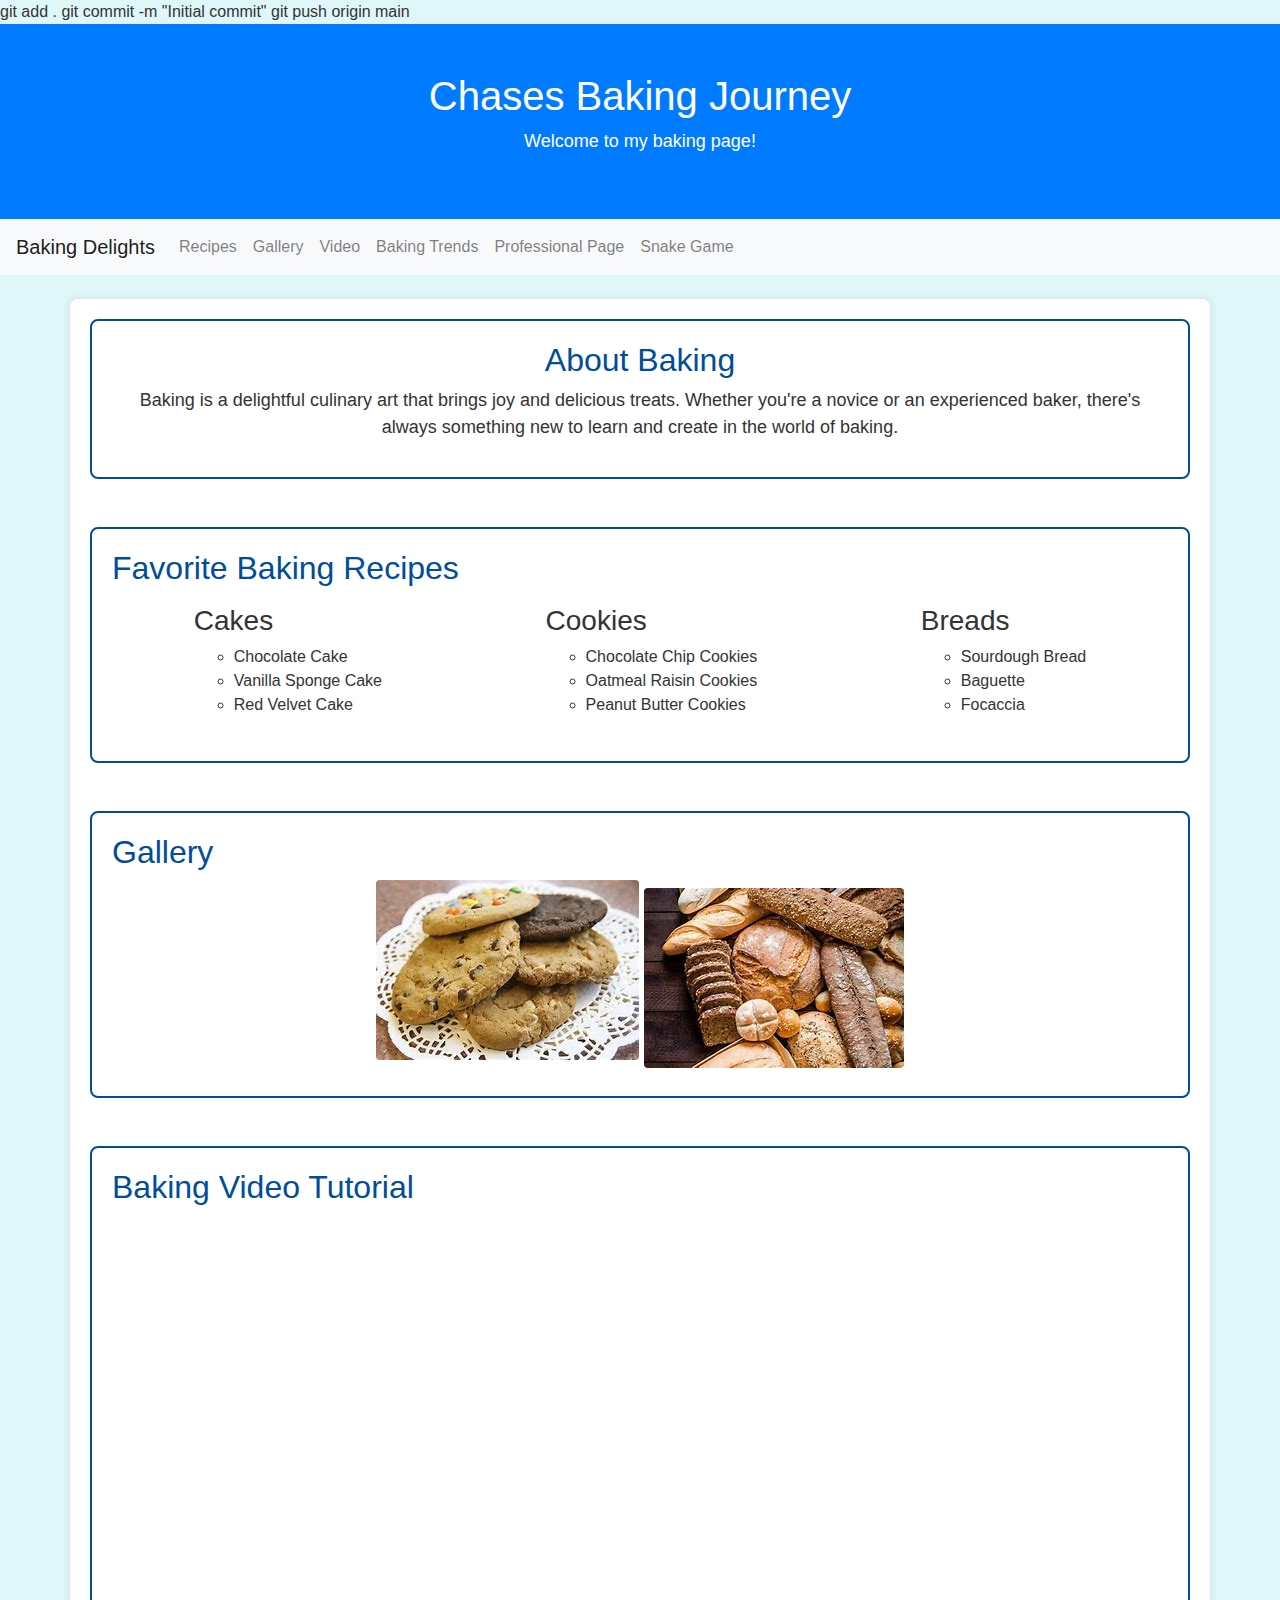
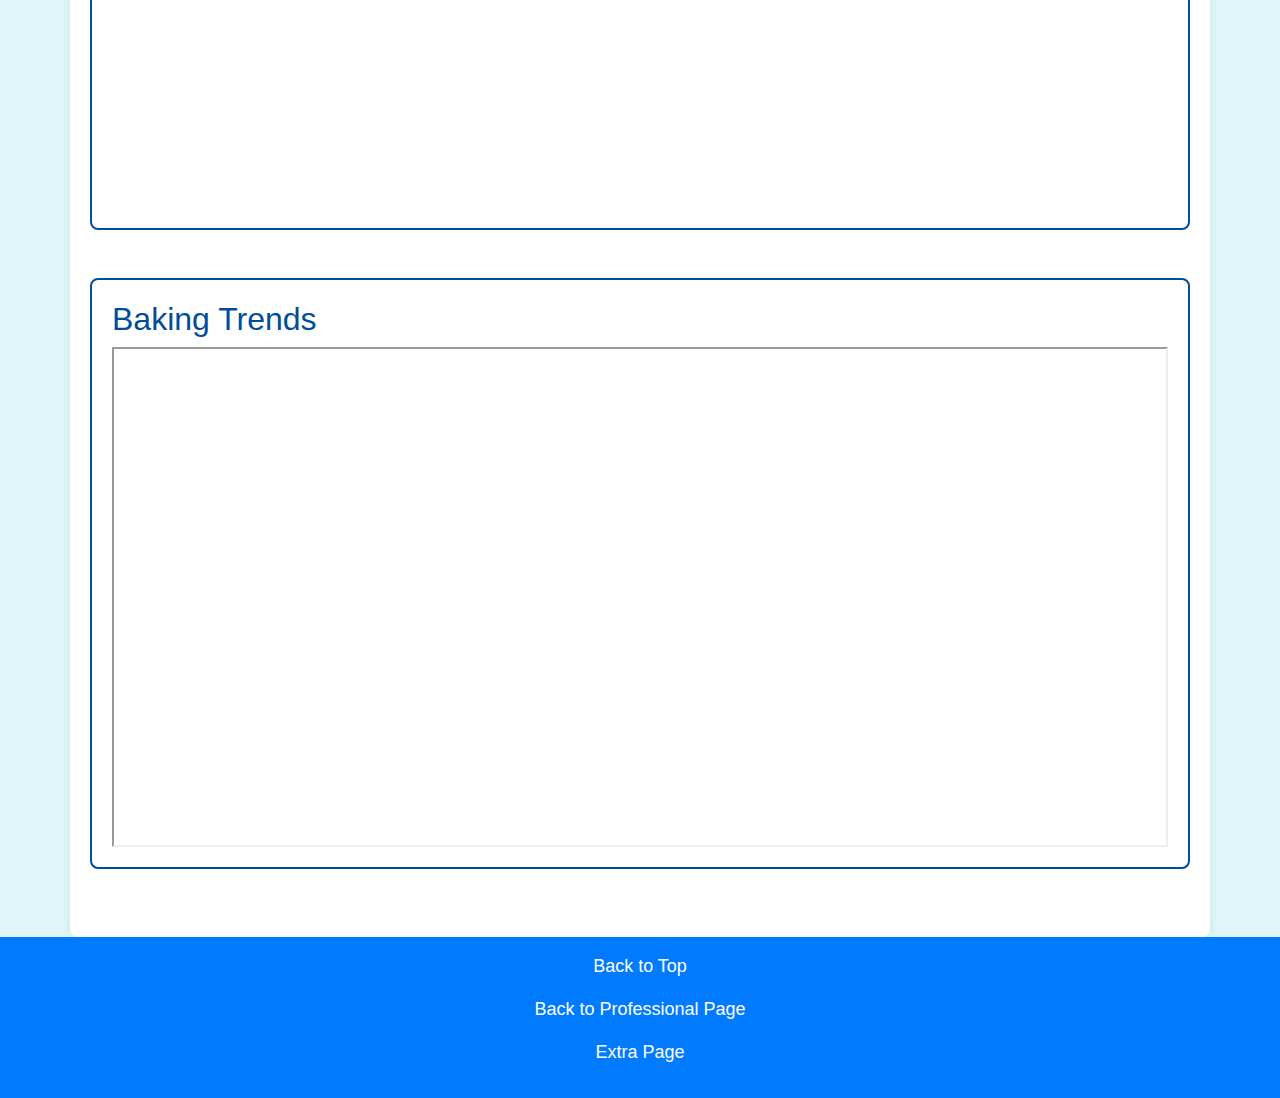
==== index.html @ 0c423f98 "Update and rename scratchPage.html to index.html" ====
git add .
git commit -m "Initial commit"
git push origin main

<!DOCTYPE html>
<html lang="en">
<head>
    <meta charset="UTF-8">
    <meta name="viewport" content="width=device-width, initial-scale=1.0">
    <title>Baking Delights</title>
    <link rel="stylesheet" href="https://maxcdn.bootstrapcdn.com/bootstrap/4.0.0/css/bootstrap.min.css">
    <link rel="stylesheet" href="styles.css">
    <style>
        body {
            background-color: #e0f7fa; /* Light blue background */
        }
        h2 {
            color: #004d99; /* Dark blue color for headings */
        }
        .section {
            border: 2px solid #004d99; /* Dark blue border */
            border-radius: 8px;
            padding: 20px;
            margin-bottom: 20px;
            background-color: #ffffff; /* White background for sections */
        }
    </style>
</head>
<body>
    <header class="bg-primary text-white text-center py-5">
        <h1>Chases Baking Journey</h1>
        <p>Welcome to my baking page!</p>
    </header>
    
    <nav class="navbar navbar-expand-lg navbar-light bg-light">
        <a class="navbar-brand" href="#">Baking Delights</a>
        <button class="navbar-toggler" type="button" data-toggle="collapse" data-target="#navbarNav" aria-controls="navbarNav" aria-expanded="false" aria-label="Toggle navigation">
            <span class="navbar-toggler-icon"></span>
        </button>
        <div class="collapse navbar-collapse" id="navbarNav">
            <ul class="navbar-nav">
                <li class="nav-item">
                    <a class="nav-link" href="#recipes">Recipes</a>
                </li>
                <li class="nav-item">
                    <a class="nav-link" href="#gallery">Gallery</a>
                </li>
                <li class="nav-item">
                    <a class="nav-link" href="#video">Video</a>
                </li>
                <li class="nav-item">
                    <a class="nav-link" href="#graph">Baking Trends</a>
                </li>
                <li class="nav-item">
                    <a class="nav-link" href="professional-page.html">Professional Page</a>
                </li>
                <li class="nav-item">
                    <a class="nav-link" href="snake-game.html">Snake Game</a>
                </li>
            </ul>
        </div>
    </nav>
    
    <div class="container mt-4">
        <section id="intro" class="section mb-5">
            <div class="text-center">
                <h2>About Baking</h2>
                <p>Baking is a delightful culinary art that brings joy and delicious treats. Whether you're a novice or an experienced baker, there's always something new to learn and create in the world of baking.</p>
            </div>
        </section>
        
        <section id="recipes" class="section mb-5">
            <h2>Favorite Baking Recipes</h2>
            <div class="d-flex justify-content-around">
                <div class="p-2">
                    <h3>Cakes</h3>
                    <ul>
                        <li>Chocolate Cake</li>
                        <li>Vanilla Sponge Cake</li>
                        <li>Red Velvet Cake</li>
                    </ul>
                </div>
                <div class="p-2">
                    <h3>Cookies</h3>
                    <ul>
                        <li>Chocolate Chip Cookies</li>
                        <li>Oatmeal Raisin Cookies</li>
                        <li>Peanut Butter Cookies</li>
                    </ul>
                </div>
                <div class="p-2">
                    <h3>Breads</h3>
                    <ul>
                        <li>Sourdough Bread</li>
                        <li>Baguette</li>
                        <li>Focaccia</li>
                    </ul>
                </div>
            </div>
        </section>
        
        <section id="gallery" class="section mb-5">
            <h2>Gallery</h2>
            <div class="text-center">
                <img src="baking_image.jpg" class="img-fluid rounded mb-3" alt="Delicious baked goods">
                <img src="new_baking_image.jpg" class="img-fluid rounded" alt="Another delicious baked good">
            </div>
        </section>
        
        <section id="video" class="section mb-5">
            <h2>Baking Video Tutorial</h2>
            <div class="embed-responsive embed-responsive-16by9">
                <iframe class="embed-responsive-item" src="https://www.youtube.com/watch?v=e8tymUqV2-4" allowfullscreen></iframe>
            </div>
        </section>
        
        <section id="graph" class="section mb-5">
            <h2>Baking Trends</h2>
            <iframe src="https://public.tableau.com/app/profile/alight.analytics/viz/PaidMediaDashboard/PaidMediaTemplateConversions" class="w-100" style="height:500px;"></iframe>
        </section>
    </div>
    
    <footer class="bg-primary text-white text-center py-3">
        <p><a href="#intro" class="text-white">Back to Top</a></p>
        <p><a href="professional-page.html" class="text-white">Back to Professional Page</a></p>
        <p><a href="extra-page.html" class="text-white">Extra Page</a></p> <!-- Include this link if you are a graduate student -->
    </footer>
    
    <script src="https://code.jquery.com/jquery-3.2.1.slim.min.js"></script>
    <script src="https://cdnjs.cloudflare.com/ajax/libs/popper.js/1.11.0/umd/popper.min.js"></script>
    <script src="https://maxcdn.bootstrapcdn.com/bootstrap/4.0.0/js/bootstrap.min.js"></script>
</body>
</html>
---- styles.css ----
body {
    background-color: #e0f7fa; /* Light blue background */
    font-family: 'Arial', sans-serif; /* Font family */
    color: #333; /* Font color */
}

header {
    background-color: #004d99; /* Dark blue */
    color: white;
    padding: 20px;
}

.navbar {
    margin-bottom: 20px;
}

h2 {
    color: #004d99; /* Dark blue color for headings */
}

.section {
    margin-bottom: 40px;
}

.container {
    background-color: #ffffff; /* White background for container */
    border-radius: 8px;
    padding: 20px;
    box-shadow: 0 0 10px rgba(0, 0, 0, 0.1); /* Box shadow for fancy look */
}

p {
    font-size: 18px; /* Font size for paragraphs */
}

ul {
    list-style-type: circle; /* Custom list style */
}

footer {
    background-color: #004d99; /* Dark blue */
    color: white;
    padding: 20px;
}
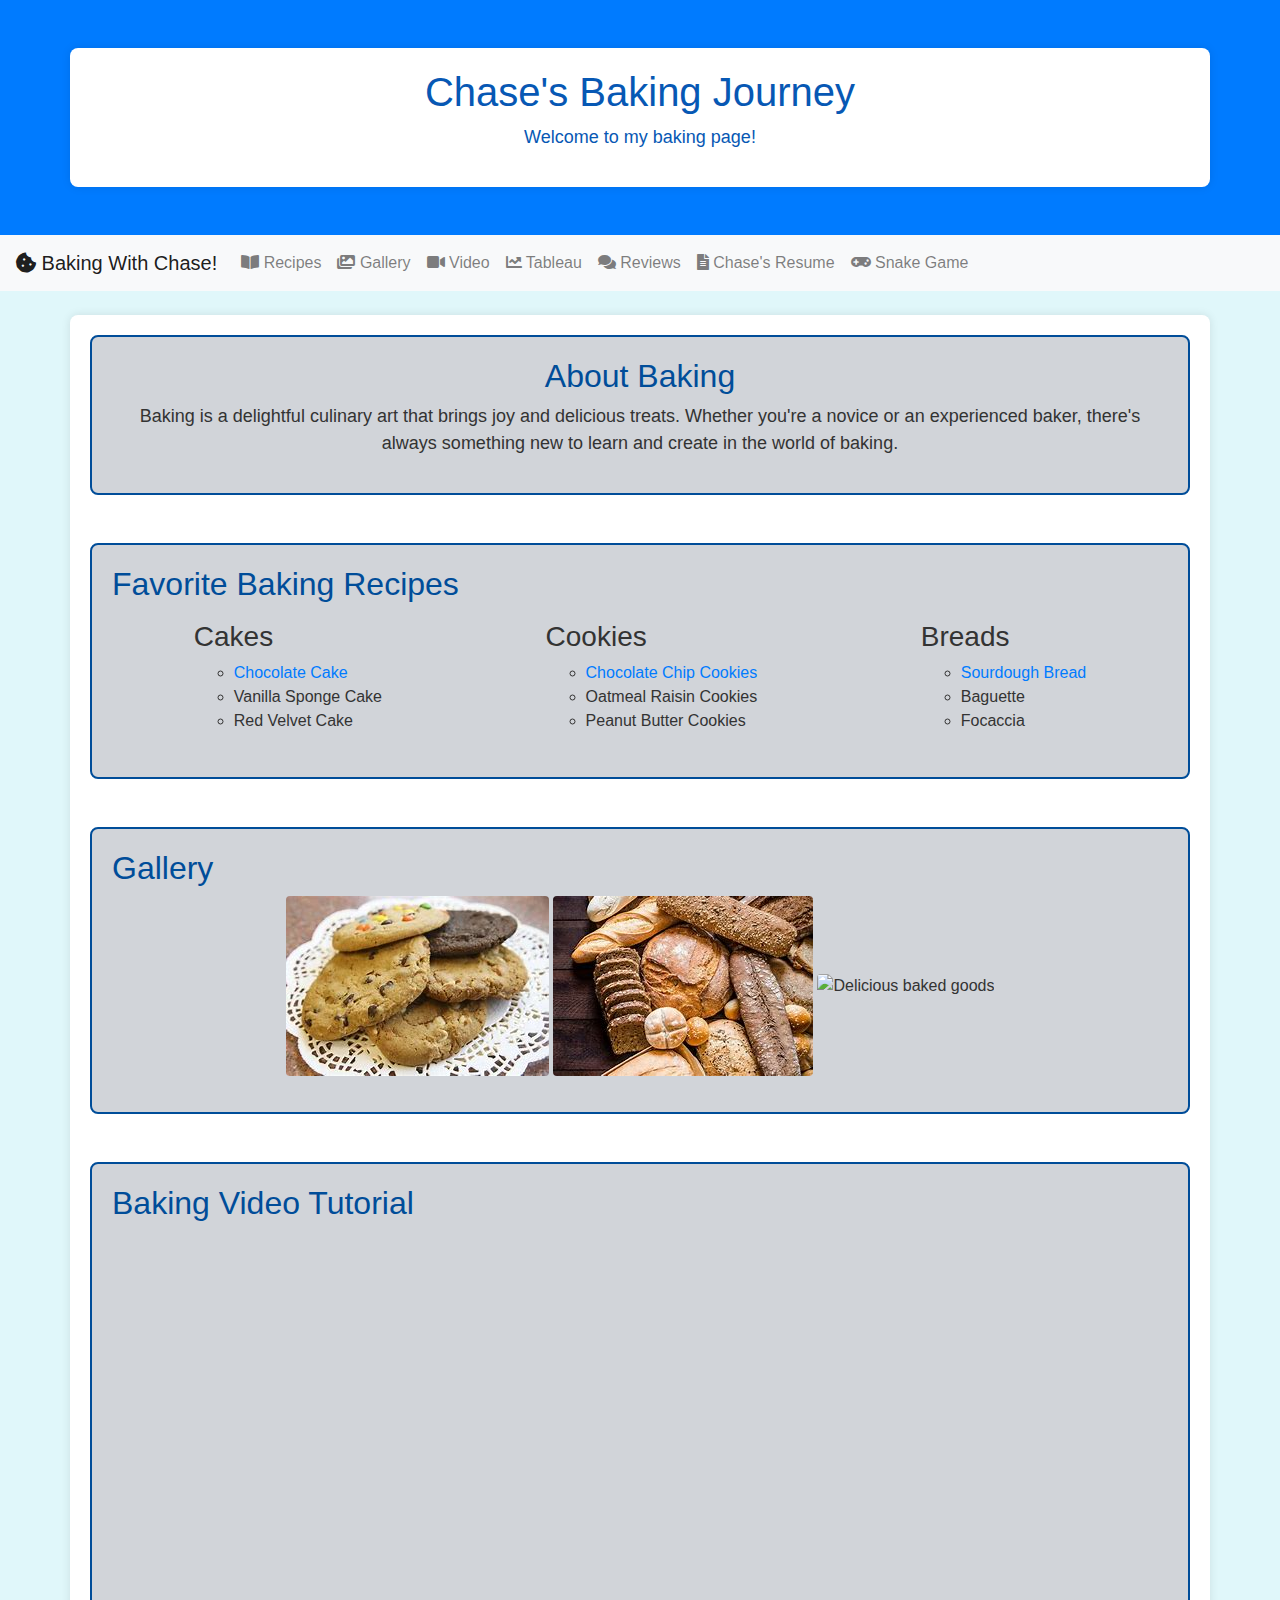
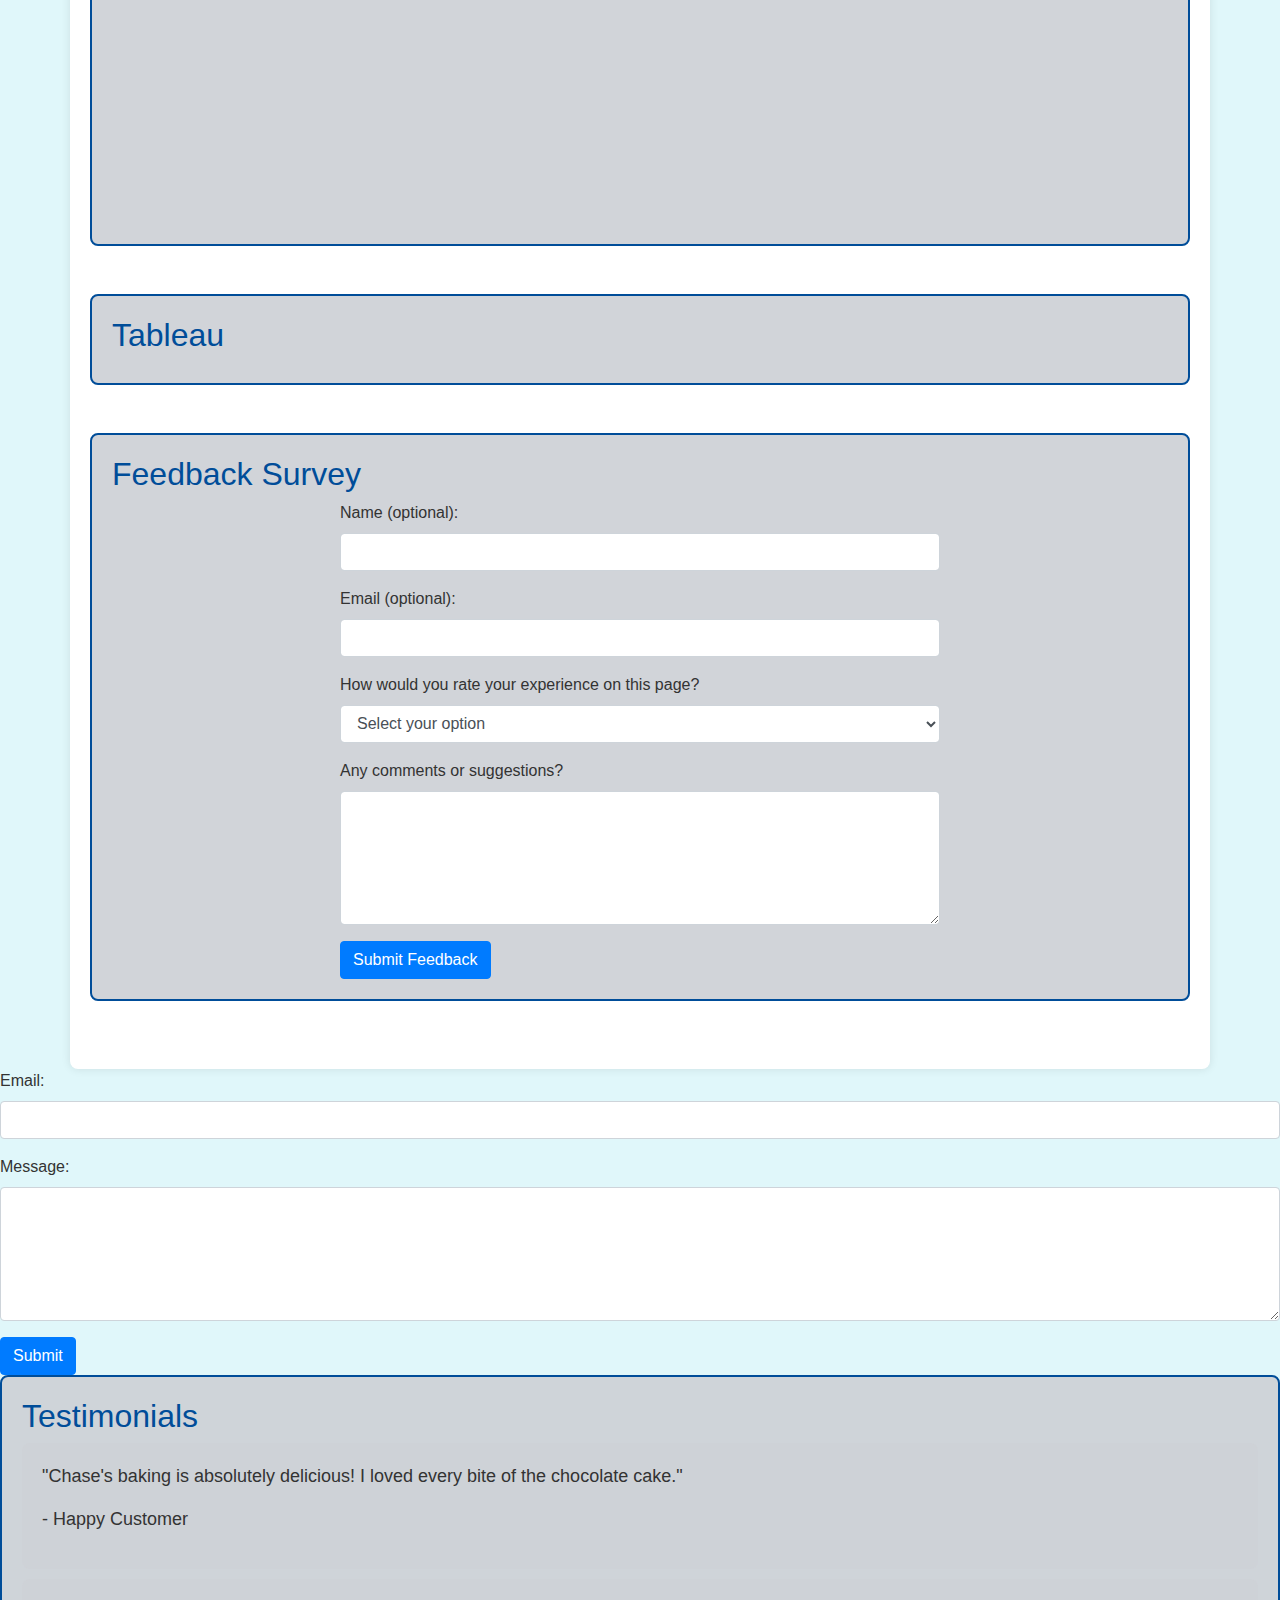
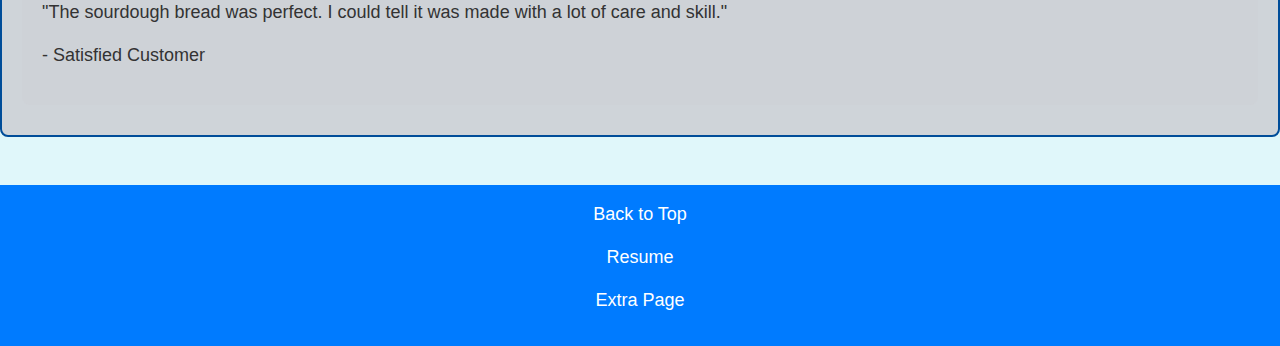
==== commit 051b548b: "Update index.html" ====
--- a/index.html
+++ b/index.html
@@ -1,13 +1,9 @@
-git add .
-git commit -m "Initial commit"
-git push origin main
-
 <!DOCTYPE html>
 <html lang="en">
 <head>
     <meta charset="UTF-8">
     <meta name="viewport" content="width=device-width, initial-scale=1.0">
-    <title>Baking Delights</title>
+    <title>Baking With Chase!</title>
     <link rel="stylesheet" href="https://maxcdn.bootstrapcdn.com/bootstrap/4.0.0/css/bootstrap.min.css">
     <link rel="stylesheet" href="styles.css">
     <style>
@@ -22,40 +18,59 @@
             border-radius: 8px;
             padding: 20px;
             margin-bottom: 20px;
-            background-color: #ffffff; /* White background for sections */
+            background-color: #ced1d6ef; /* White background for sections */
+        }
+        
+        form {
+            max-width: 600px;
+            margin: auto;
+        }
+        .testimonial {
+            background-color: #ced1d6ef;
+            padding: 20px;
+            border-radius: 8px;
+            margin-bottom: 10px;
         }
     </style>
+    <script type='module' src='https://mpt.meningitis.org/javascripts/api/tableau.embedding.3.latest.min.js'></script>
+    <link rel="stylesheet" href="https://cdnjs.cloudflare.com/ajax/libs/font-awesome/5.15.3/css/all.min.css">
 </head>
 <body>
     <header class="bg-primary text-white text-center py-5">
-        <h1>Chases Baking Journey</h1>
-        <p>Welcome to my baking page!</p>
+        <div class="container">
+            <h1 style="color: #0758b4;">Chase's Baking Journey</h1>
+            <p style="color: #0758b4;">Welcome to my baking page!</p>
+        </div>
     </header>
     
     <nav class="navbar navbar-expand-lg navbar-light bg-light">
-        <a class="navbar-brand" href="#">Baking Delights</a>
+        <a class="navbar-brand" href="#"><i class="fas fa-cookie-bite"></i> Baking With Chase!</a>
         <button class="navbar-toggler" type="button" data-toggle="collapse" data-target="#navbarNav" aria-controls="navbarNav" aria-expanded="false" aria-label="Toggle navigation">
             <span class="navbar-toggler-icon"></span>
         </button>
         <div class="collapse navbar-collapse" id="navbarNav">
             <ul class="navbar-nav">
                 <li class="nav-item">
-                    <a class="nav-link" href="#recipes">Recipes</a>
-                </li>
-                <li class="nav-item">
-                    <a class="nav-link" href="#gallery">Gallery</a>
-                </li>
-                <li class="nav-item">
-                    <a class="nav-link" href="#video">Video</a>
-                </li>
-                <li class="nav-item">
-                    <a class="nav-link" href="#graph">Baking Trends</a>
-                </li>
-                <li class="nav-item">
-                    <a class="nav-link" href="professional-page.html">Professional Page</a>
-                </li>
-                <li class="nav-item">
-                    <a class="nav-link" href="snake-game.html">Snake Game</a>
+                    <a class="nav-link" href="#recipes"><i class="fas fa-book-open"></i> Recipes</a>
+                </li>
+                <li class="nav-item">
+                    <a class="nav-link" href="#gallery"><i class="fas fa-images"></i> Gallery</a>
+                </li>
+                <li class="nav-item">
+                    <a class="nav-link" href="#video"><i class="fas fa-video"></i> Video</a>
+                </li>
+                <li class="nav-item">
+                    <a class="nav-link" href="#graph"><i class="fas fa-chart-line"></i> Tableau</a>
+                </li>
+                
+                <li class="nav-item">
+                    <a class="nav-link" href="#testimonials"><i class="fas fa-comments"></i> Reviews</a>
+                </li>
+                <li class="nav-item">
+                    <a class="nav-link" href="professional-page.html"><i class="fas fa-file-alt"></i> Chase's Resume</a>
+                </li>
+                <li class="nav-item">
+                    <a class="nav-link" href="snake-game.html"><i class="fas fa-gamepad"></i> Snake Game</a>
                 </li>
             </ul>
         </div>
@@ -65,6 +80,7 @@
         <section id="intro" class="section mb-5">
             <div class="text-center">
                 <h2>About Baking</h2>
+                
                 <p>Baking is a delightful culinary art that brings joy and delicious treats. Whether you're a novice or an experienced baker, there's always something new to learn and create in the world of baking.</p>
             </div>
         </section>
@@ -75,7 +91,7 @@
                 <div class="p-2">
                     <h3>Cakes</h3>
                     <ul>
-                        <li>Chocolate Cake</li>
+                        <li><a href="https://www.bbcgoodfood.com/recipes/easy-chocolate-cake">Chocolate Cake</a></li>
                         <li>Vanilla Sponge Cake</li>
                         <li>Red Velvet Cake</li>
                     </ul>
@@ -83,7 +99,7 @@
                 <div class="p-2">
                     <h3>Cookies</h3>
                     <ul>
-                        <li>Chocolate Chip Cookies</li>
+                        <li><a href="https://cooking.nytimes.com/recipes/1015819-chocolate-chip-cookies">Chocolate Chip Cookies</a></li>
                         <li>Oatmeal Raisin Cookies</li>
                         <li>Peanut Butter Cookies</li>
                     </ul>
@@ -91,7 +107,7 @@
                 <div class="p-2">
                     <h3>Breads</h3>
                     <ul>
-                        <li>Sourdough Bread</li>
+                        <li><a href="https://www.bbc.co.uk/food/recipes/how_to_make_sourdough_08213">Sourdough Bread</a></li>
                         <li>Baguette</li>
                         <li>Focaccia</li>
                     </ul>
@@ -102,32 +118,86 @@
         <section id="gallery" class="section mb-5">
             <h2>Gallery</h2>
             <div class="text-center">
-                <img src="baking_image.jpg" class="img-fluid rounded mb-3" alt="Delicious baked goods">
-                <img src="new_baking_image.jpg" class="img-fluid rounded" alt="Another delicious baked good">
-            </div>
-        </section>
+                <img src="baking_image.jpg" class="gallery-img img-fluid rounded mb-3" alt="Delicious baked goods">
+                <img src="new_baking_image.jpg" class="gallery-img img-fluid rounded mb-3" alt="Another delicious baked good">
+                <img src="baked.jpg" class="gallery-img img-fluid rounded mb-3" alt="Delicious baked goods">
+            </div>
+        </section>
+        
         
         <section id="video" class="section mb-5">
             <h2>Baking Video Tutorial</h2>
             <div class="embed-responsive embed-responsive-16by9">
-                <iframe class="embed-responsive-item" src="https://www.youtube.com/watch?v=e8tymUqV2-4" allowfullscreen></iframe>
+                <iframe class="embed-responsive-item" src="https://www.youtube.com/embed/e8tymUqV2-4" allowfullscreen></iframe>
             </div>
         </section>
         
         <section id="graph" class="section mb-5">
-            <h2>Baking Trends</h2>
-            <iframe src="https://public.tableau.com/app/profile/alight.analytics/viz/PaidMediaDashboard/PaidMediaTemplateConversions" class="w-100" style="height:500px;"></iframe>
+            <h2>Tableau</h2>
+            <tableau-viz id='tableau-viz' src='https://mpt.meningitis.org/views/MeningitisandNeonatalSepsisTracker/CasesandDeaths' width='1150' height='950' toolbar='bottom' ></tableau-viz>
+        </section>
+        
+        <section id="feedback" class="section mb-5">
+            <h2>Feedback Survey</h2>
+            <form action="your_backend_script" method="post">
+                <div class="form-group">
+                    <label for="name">Name (optional):</label>
+                    <input type="text" class="form-control" id="name" name="name">
+                </div>
+                <div class="form-group">
+                    <label for="email">Email (optional):</label>
+                    <input type="email" class="form-control" id="email" name="email">
+                </div>
+                <div class="form-group">
+                    <label for="rating">How would you rate your experience on this page?</label>
+                    <select class="form-control" id="rating" name="rating" required>
+                        <option value="" disabled selected>Select your option</option>
+                        <option value="1">1 - Very Poor</option>
+                        <option value="2">2 - Poor</option>
+                        <option value="3">3 - Neutral</option>
+                        <option value="4">4 - Good</option>
+                        <option value="5">5 - Excellent</option>
+                    </select>
+                </div>
+                <div class="form-group">
+                    <label for="comments">Any comments or suggestions?</label>
+                    <textarea class="form-control" id="comments" name="comments" rows="5"></textarea>
+                </div>
+                <button type="submit" class="btn btn-primary">Submit Feedback</button>
+            </form>
+        </section>
+        
+                </div>
+                <div class="form-group">
+                    <label for="email">Email:</label>
+                    <input type="email" class="form-control" id="email" name="email" required>
+                </div>
+                <div class="form-group">
+                    <label for="message">Message:</label>
+                    <textarea class="form-control" id="message" name="message" rows="5" required></textarea>
+                </div>
+                <button type="submit" class="btn btn-primary">Submit</button>
+            </form>
+        </section>
+        
+        <section id="testimonials" class="section mb-5">
+            <h2>Testimonials</h2>
+            <div class="testimonial">
+                <p>"Chase's baking is absolutely delicious! I loved every bite of the chocolate cake."</p>
+                <p>- Happy Customer</p>
+            </div>
+            <div class="testimonial">
+                <p>"The sourdough bread was perfect. I could tell it was made with a lot of care and skill."</p>
+                <p>- Satisfied Customer</p>
+            </div>
         </section>
     </div>
     
     <footer class="bg-primary text-white text-center py-3">
         <p><a href="#intro" class="text-white">Back to Top</a></p>
-        <p><a href="professional-page.html" class="text-white">Back to Professional Page</a></p>
+        <p><a href="professional-page.html" class="text-white">Resume</a></p>
         <p><a href="extra-page.html" class="text-white">Extra Page</a></p> <!-- Include this link if you are a graduate student -->
     </footer>
     
     <script src="https://code.jquery.com/jquery-3.2.1.slim.min.js"></script>
-    <script src="https://cdnjs.cloudflare.com/ajax/libs/popper.js/1.11.0/umd/popper.min.js"></script>
-    <script src="https://maxcdn.bootstrapcdn.com/bootstrap/4.0.0/js/bootstrap.min.js"></script>
-</body>
-</html>
+    <script src="https://cdnjs.cloudflare.com/ajax/libs/popper.js[_{{{CITATION{{{_1{](https://github.com/johanwis/le_monde_du_gaming/tree/749c93c4137dead8d1cee38136411e91b14d3850/index.php)[_{{{CITATION{{{_2{](https://github.com/j-heart/Mangas/tree/f74e0af35959c37eb78b8678775353fcc46a09ac/resources%2Fviews%2Findex.blade.php)[_{{{CITATION{{{_3{](https://github.com/Agilbay04/VLMS-JTI/tree/ac9dee3ecf421da62ff9cf5b76dee9de633b83de/bootstrap-4.6.0%2Fsite%2Fcontent%2Fdocs%2F4.6%2Fcomponents%2Fnavbar.md)[_{{{CITATION{{{_4{](https://github.com/YRZZ/laravel_exam1/tree/9ea034cadbb2eb94ac89f0e3f251dae25683b398/resources%2Fviews%2Flayouts%2Fbase.blade.php)[_{{{CITATION{{{_5{](https://github.com/bhaynie03/adonis/tree/56fb8f6899d4828d027e5eb285bcbf2139dd10ff/resources%2Fviews%2Fregistrations%2Fcreate.blade.php)[_{{{CITATION{{{_6{](https://github.com/4oh3/austins-portfolio/tree/16be428702a9b400e15fe1b2407a3fa115693af9/resources%2Fviews%2Fwelcome.blade.php)[_{{{CITATION{{{_7{](https://github.com/floodcode/crowdin-blog/tree/adcd54b051affdd52a6a5f9a5945ae0b323daba5/application%2Fviews%2Fcontact_view.php)[_{{{CITATION{{{_8{](https://github.com/theFulahPhpDev/fyp/tree/80e75ec3f03e725dd052fe2c3a2d2ee6a84196bc/contact.php)[_{{{CITATION{{{_9{](https://github.com/MatthewShields/twitter-message-drafter/tree/8f696571201b3bd78c38f4c3d635f6d5695950b6/index.php)[_{{{CITATION{{{_10{](https://github.com/AmirulAhsanSimon/ProtectPets/tree/1e3265e4a4552228f5f1a51f17baf9cf020b5d41/footer.php)
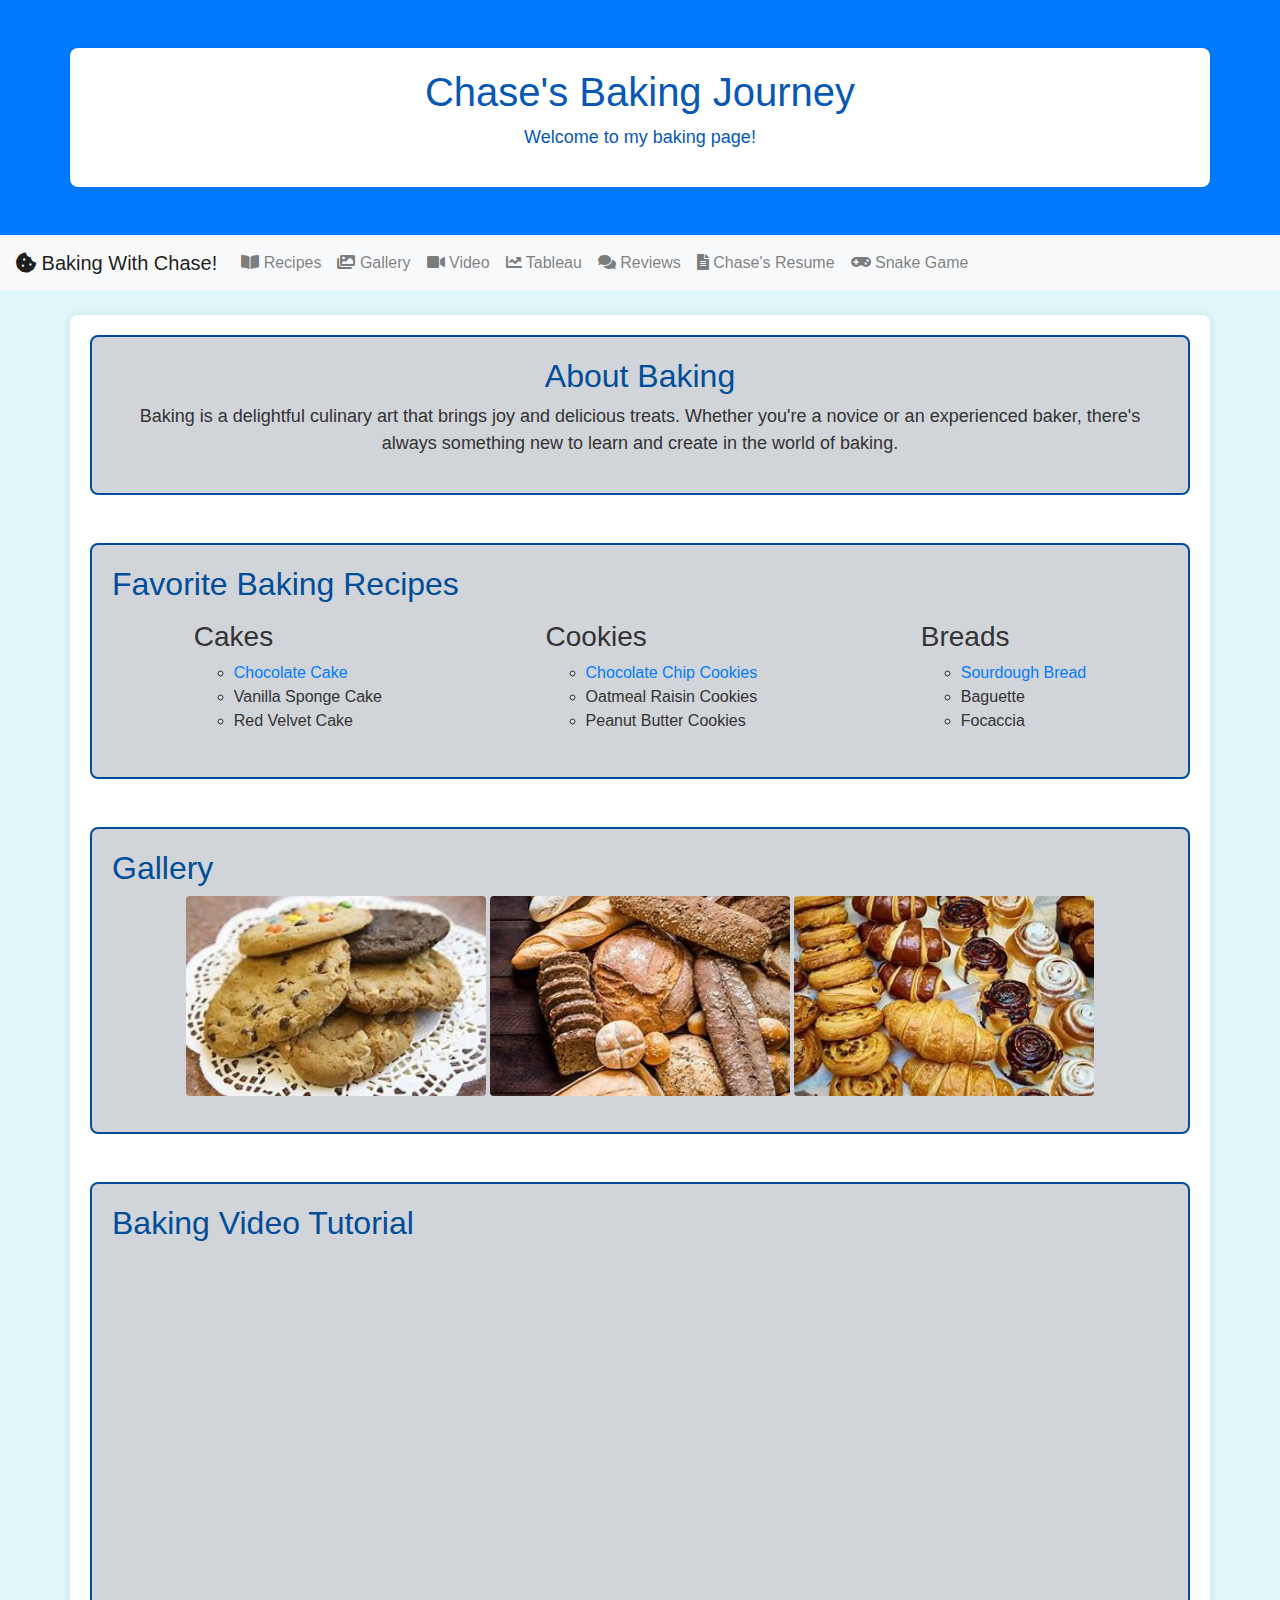
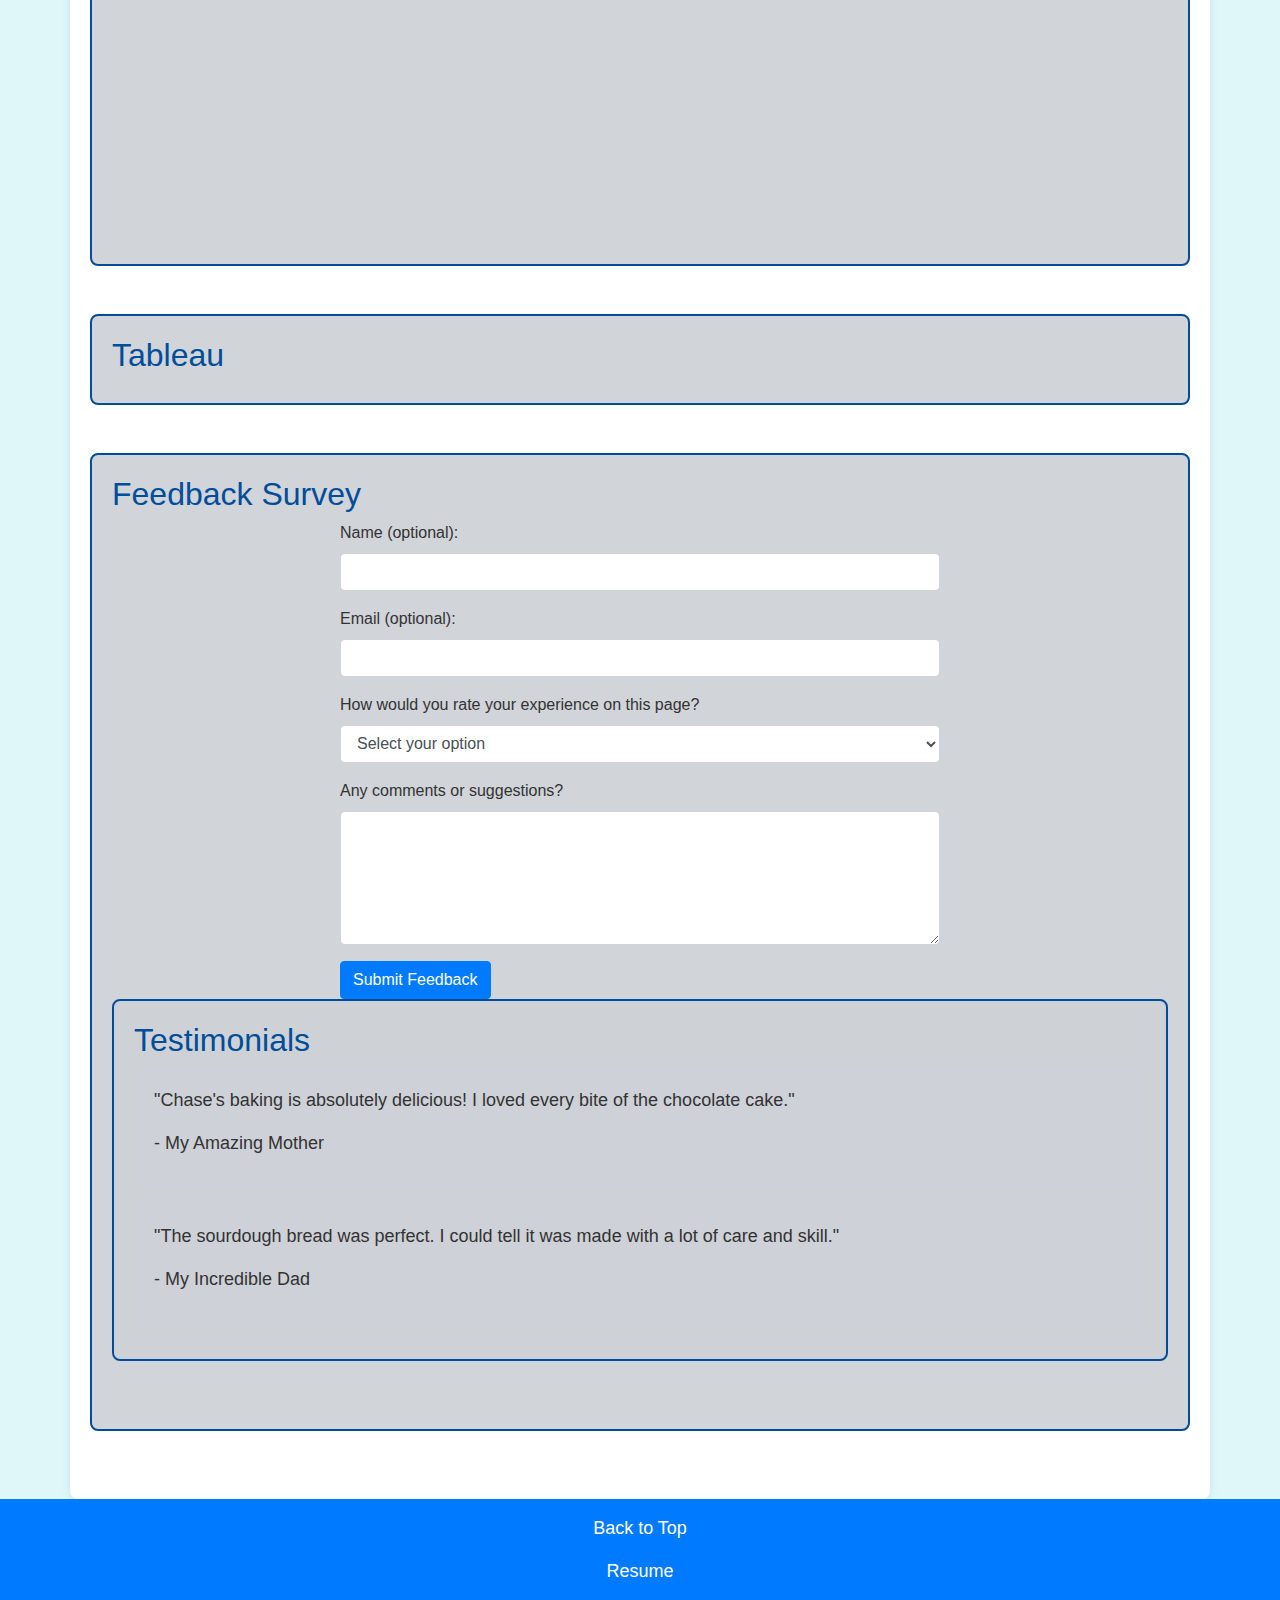
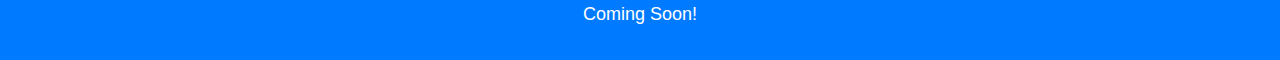
==== commit 1cd71756: "Update index.html" ====
--- a/index.html
+++ b/index.html
@@ -165,30 +165,17 @@
                 </div>
                 <button type="submit" class="btn btn-primary">Submit Feedback</button>
             </form>
-        </section>
-        
-                </div>
-                <div class="form-group">
-                    <label for="email">Email:</label>
-                    <input type="email" class="form-control" id="email" name="email" required>
-                </div>
-                <div class="form-group">
-                    <label for="message">Message:</label>
-                    <textarea class="form-control" id="message" name="message" rows="5" required></textarea>
-                </div>
-                <button type="submit" class="btn btn-primary">Submit</button>
-            </form>
-        </section>
+    
         
         <section id="testimonials" class="section mb-5">
             <h2>Testimonials</h2>
             <div class="testimonial">
                 <p>"Chase's baking is absolutely delicious! I loved every bite of the chocolate cake."</p>
-                <p>- Happy Customer</p>
+                <p>- My Amazing Mother</p>
             </div>
             <div class="testimonial">
                 <p>"The sourdough bread was perfect. I could tell it was made with a lot of care and skill."</p>
-                <p>- Satisfied Customer</p>
+                <p>- My Incredible Dad</p>
             </div>
         </section>
     </div>
@@ -196,7 +183,7 @@
     <footer class="bg-primary text-white text-center py-3">
         <p><a href="#intro" class="text-white">Back to Top</a></p>
         <p><a href="professional-page.html" class="text-white">Resume</a></p>
-        <p><a href="extra-page.html" class="text-white">Extra Page</a></p> <!-- Include this link if you are a graduate student -->
+        <p><a href="extra-page.html" class="text-white">Coming Soon!</a></p> <!-- Include this link if you are a graduate student -->
     </footer>
     
     <script src="https://code.jquery.com/jquery-3.2.1.slim.min.js"></script>
--- a/styles.css
+++ b/styles.css
@@ -1,3 +1,4 @@
+/* Basic Styles */
 body {
     background-color: #e0f7fa; /* Light blue background */
     font-family: 'Arial', sans-serif; /* Font family */
@@ -42,3 +43,98 @@
     color: white;
     padding: 20px;
 }
+
+/* Hover Effects */
+a:hover {
+    color: #0066cc; /* Change color on hover */
+    text-decoration: underline; /* Underline on hover */
+}
+
+button:hover {
+    background-color: #004d99; /* Dark blue background on hover */
+    color: white;
+}
+
+/* Responsive Design */
+@media (max-width: 768px) {
+    .section {
+        padding: 10px;
+        margin-bottom: 10px;
+    }
+
+    .container {
+        padding: 10px;
+    }
+}
+
+/* Animations */
+@keyframes fadeIn {
+    from { opacity: 0; }
+    to { opacity: 1; }
+}
+
+.fade-in {
+    animation: fadeIn 1s ease-in;
+}
+
+/* Buttons */
+button {
+    background-color: #004d99; /* Dark blue */
+    color: white;
+    padding: 10px 20px;
+    border: none;
+    border-radius: 5px;
+    cursor: pointer;
+}
+
+button:hover {
+    background-color: #003366; /* Darker blue on hover */
+}
+
+/* Grid Layout */
+.grid-container {
+    display: grid;
+    grid-template-columns: repeat(3, 1fr); /* 3 columns */
+    gap: 20px;
+}
+
+.grid-item {
+    background-color: #f9f9f9;
+    padding: 20px;
+    border-radius: 8px;
+    box-shadow: 0 0 10px rgba(0, 0, 0, 0.1);
+}
+
+/* Box Shadow */
+.box-shadow {
+    box-shadow: 0 4px 8px rgba(0, 0, 0, 0.1);
+}
+
+/* Hero Image */
+.hero-image {
+    width: 100%;
+    background-size: cover;
+    background-position: center;
+    height: 400px;
+    margin-bottom: 20px;
+}
+
+/* Contact Form */
+form {
+    max-width: 600px;
+    margin: auto;
+}
+
+/* Testimonials */
+.testimonial {
+    background-color: #f0f0f0;
+    padding: 20px;
+    border-radius: 8px;
+    margin-bottom: 10px;
+}
+/* Gallery Images */
+.gallery-img {
+    width: 300px; /* Adjust width as needed */
+    height: 200px; /* Adjust height as needed */
+    object-fit: cover; /* Ensure the image covers the entire area without stretching */
+}
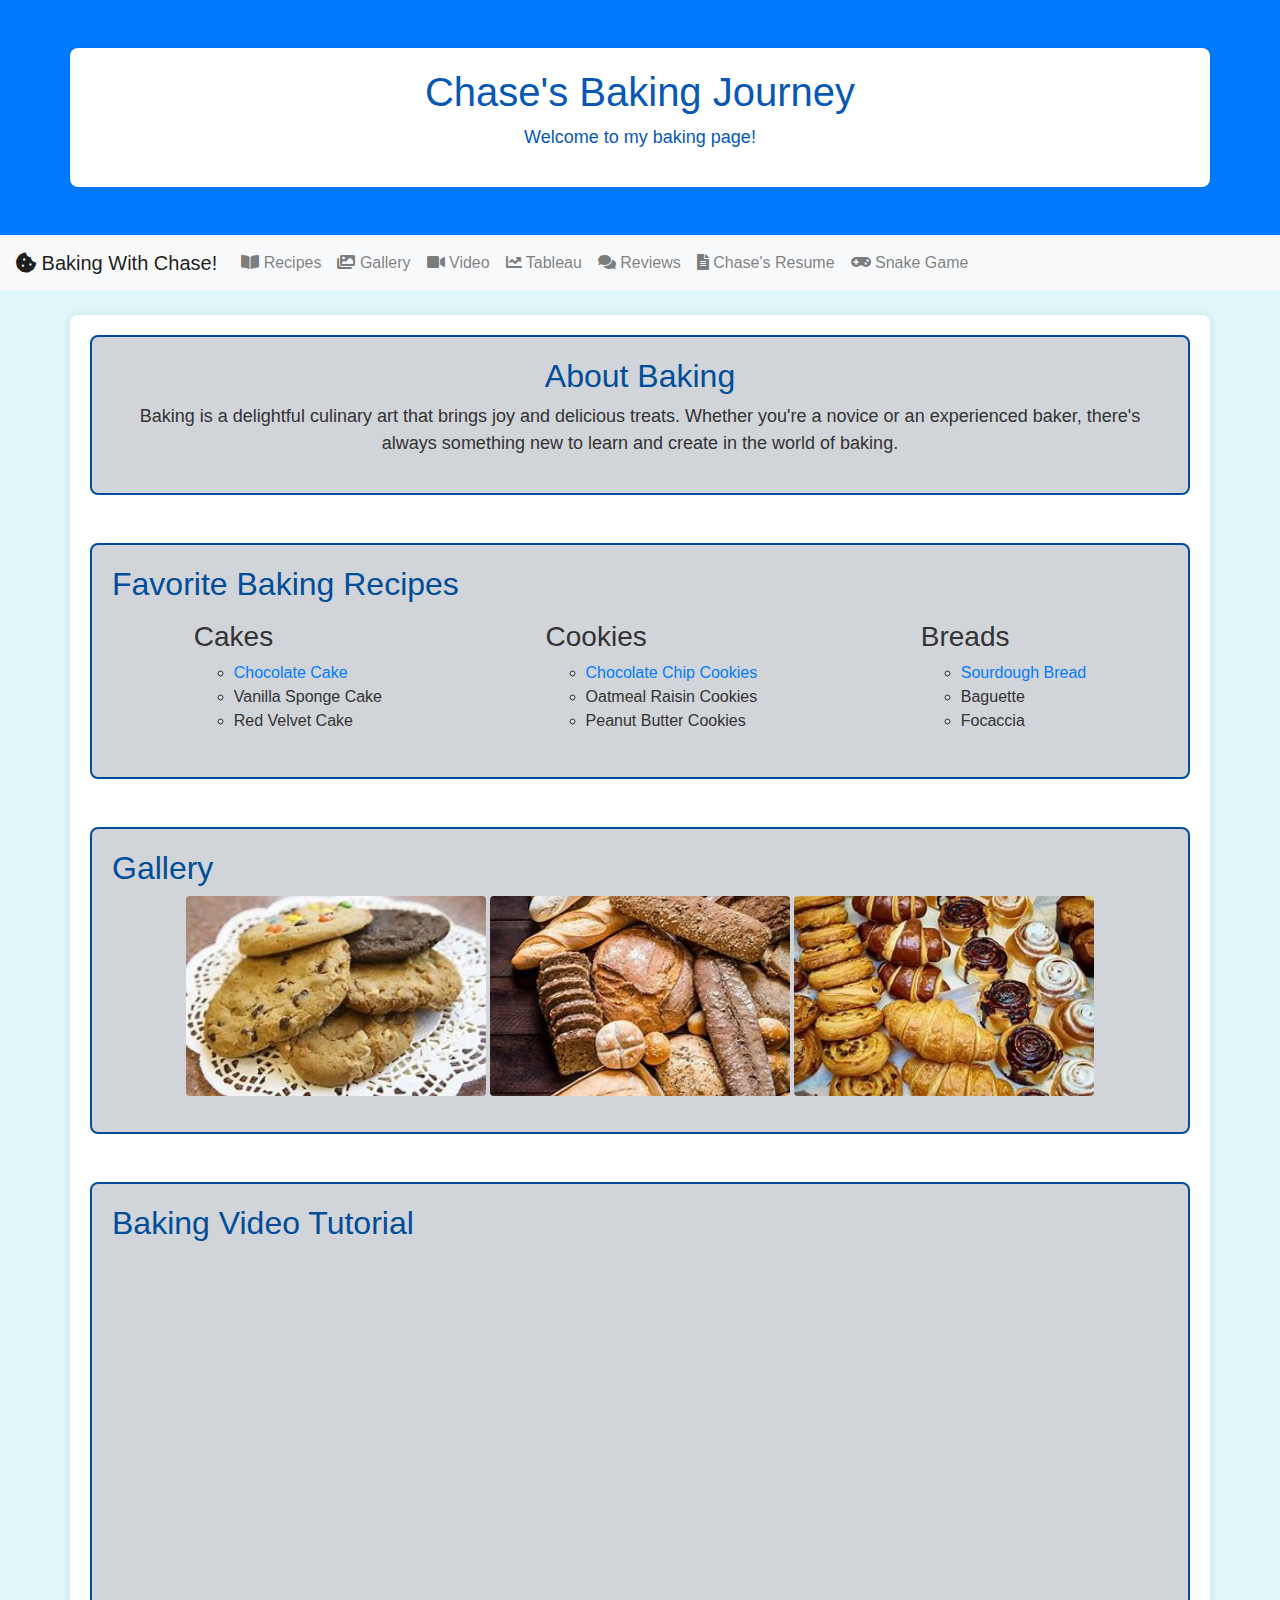
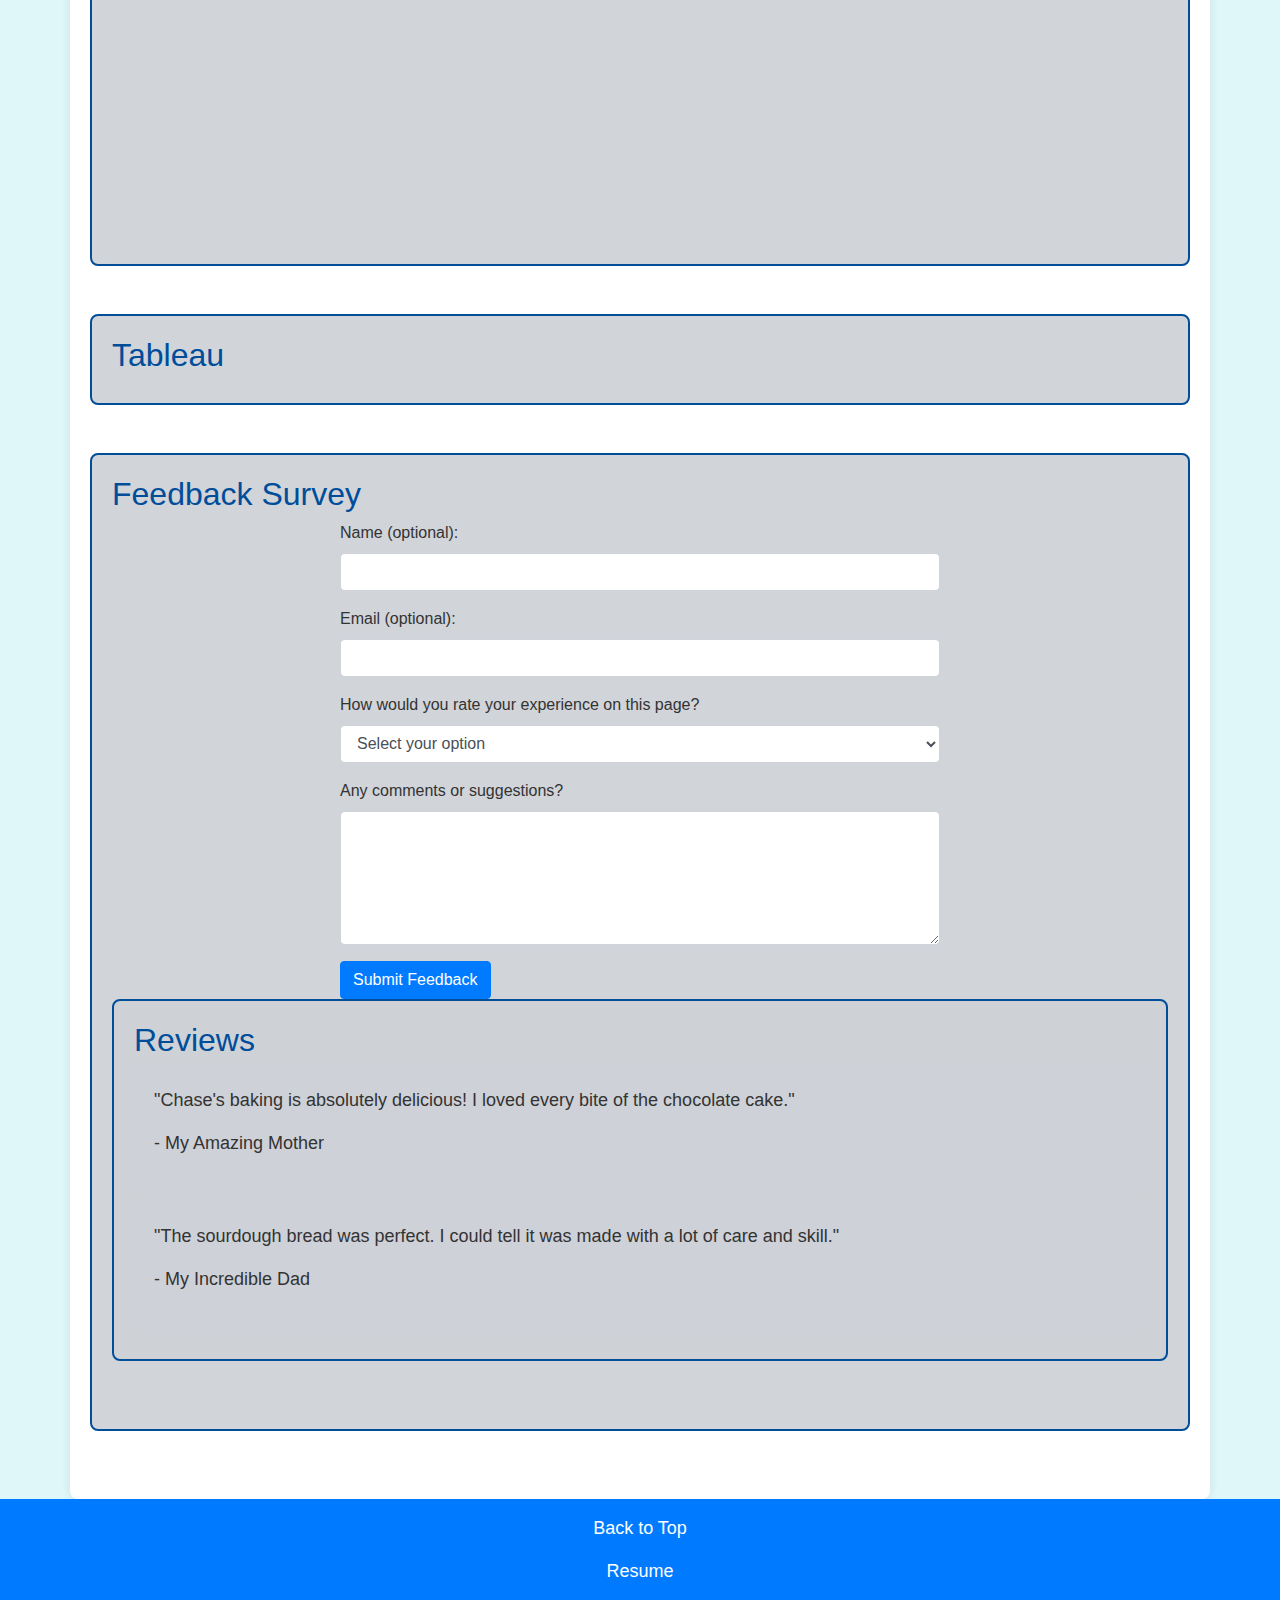
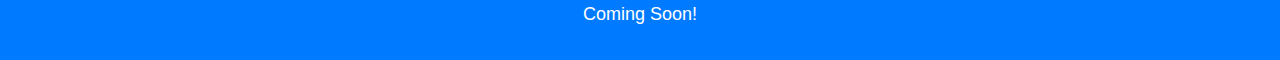
==== commit 6e979631: "Update index.html" ====
--- a/index.html
+++ b/index.html
@@ -168,7 +168,7 @@
     
         
         <section id="testimonials" class="section mb-5">
-            <h2>Testimonials</h2>
+            <h2>Reviews</h2>
             <div class="testimonial">
                 <p>"Chase's baking is absolutely delicious! I loved every bite of the chocolate cake."</p>
                 <p>- My Amazing Mother</p>
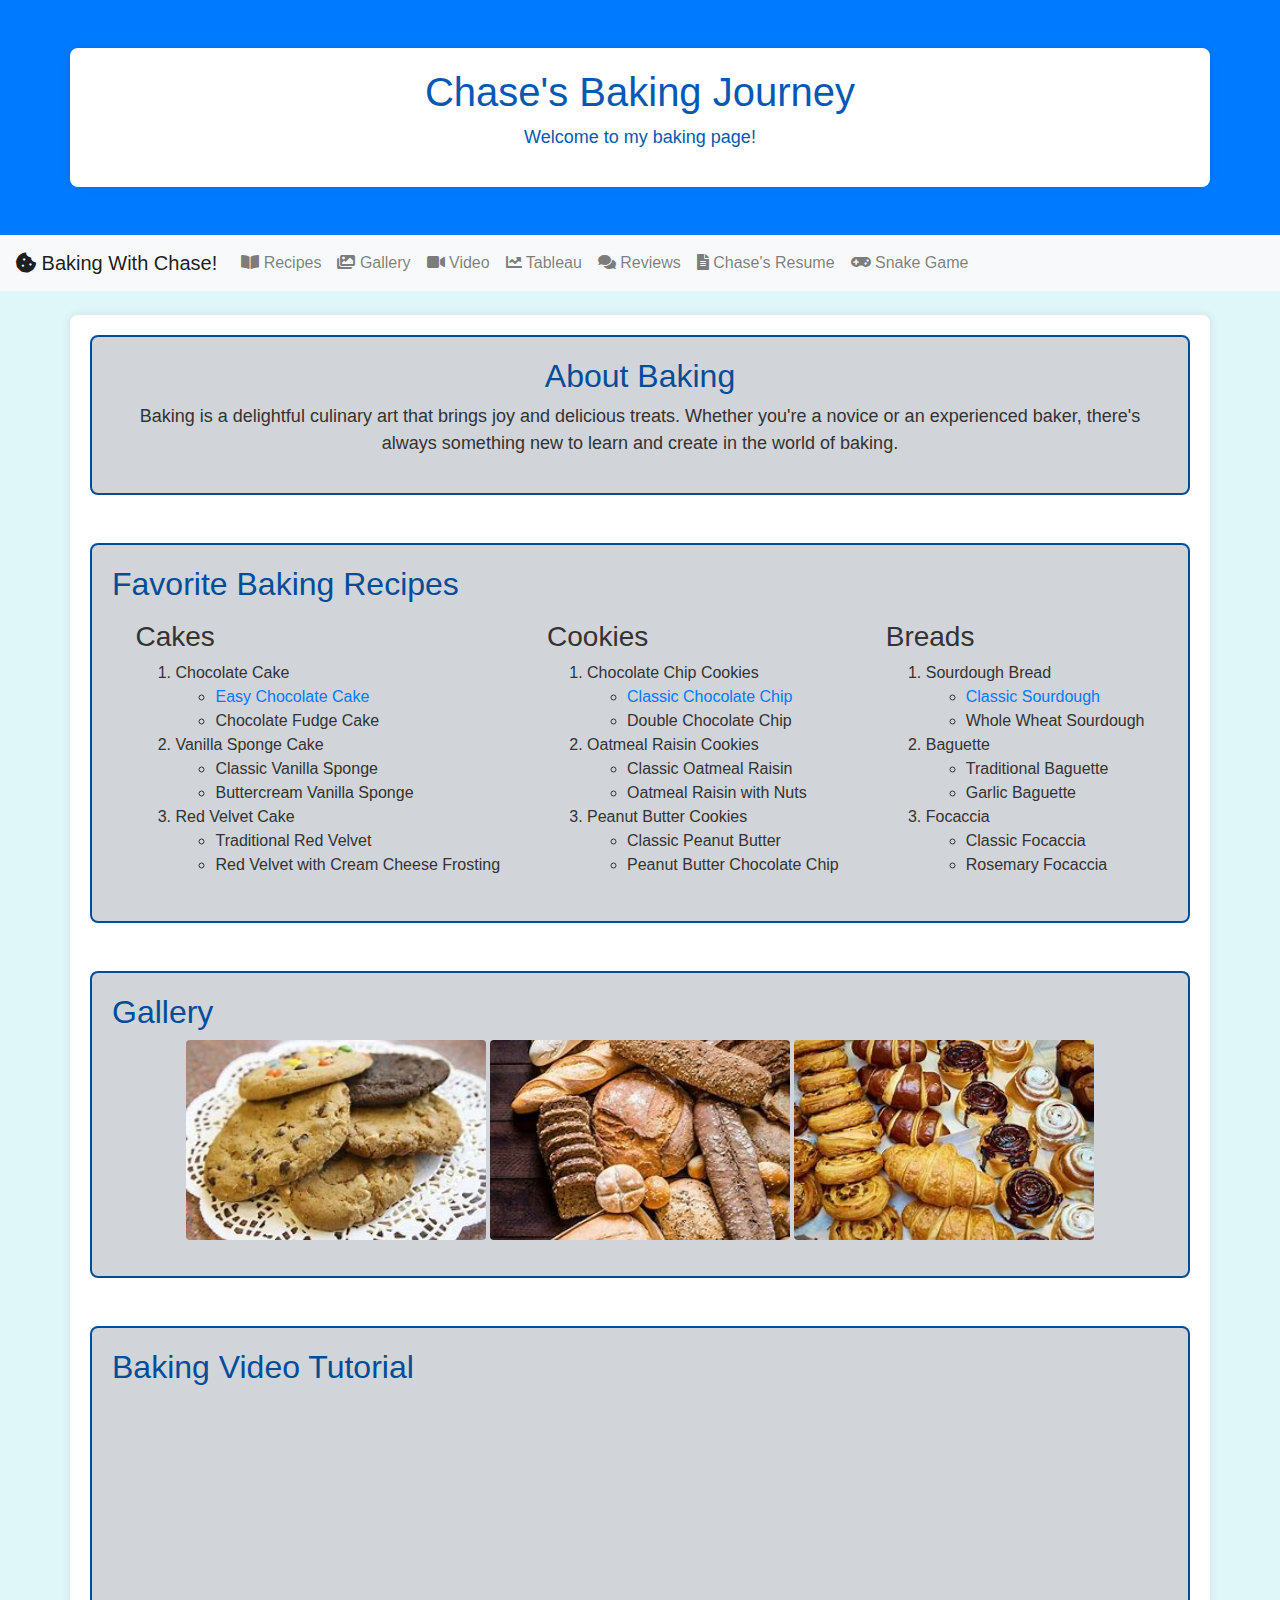
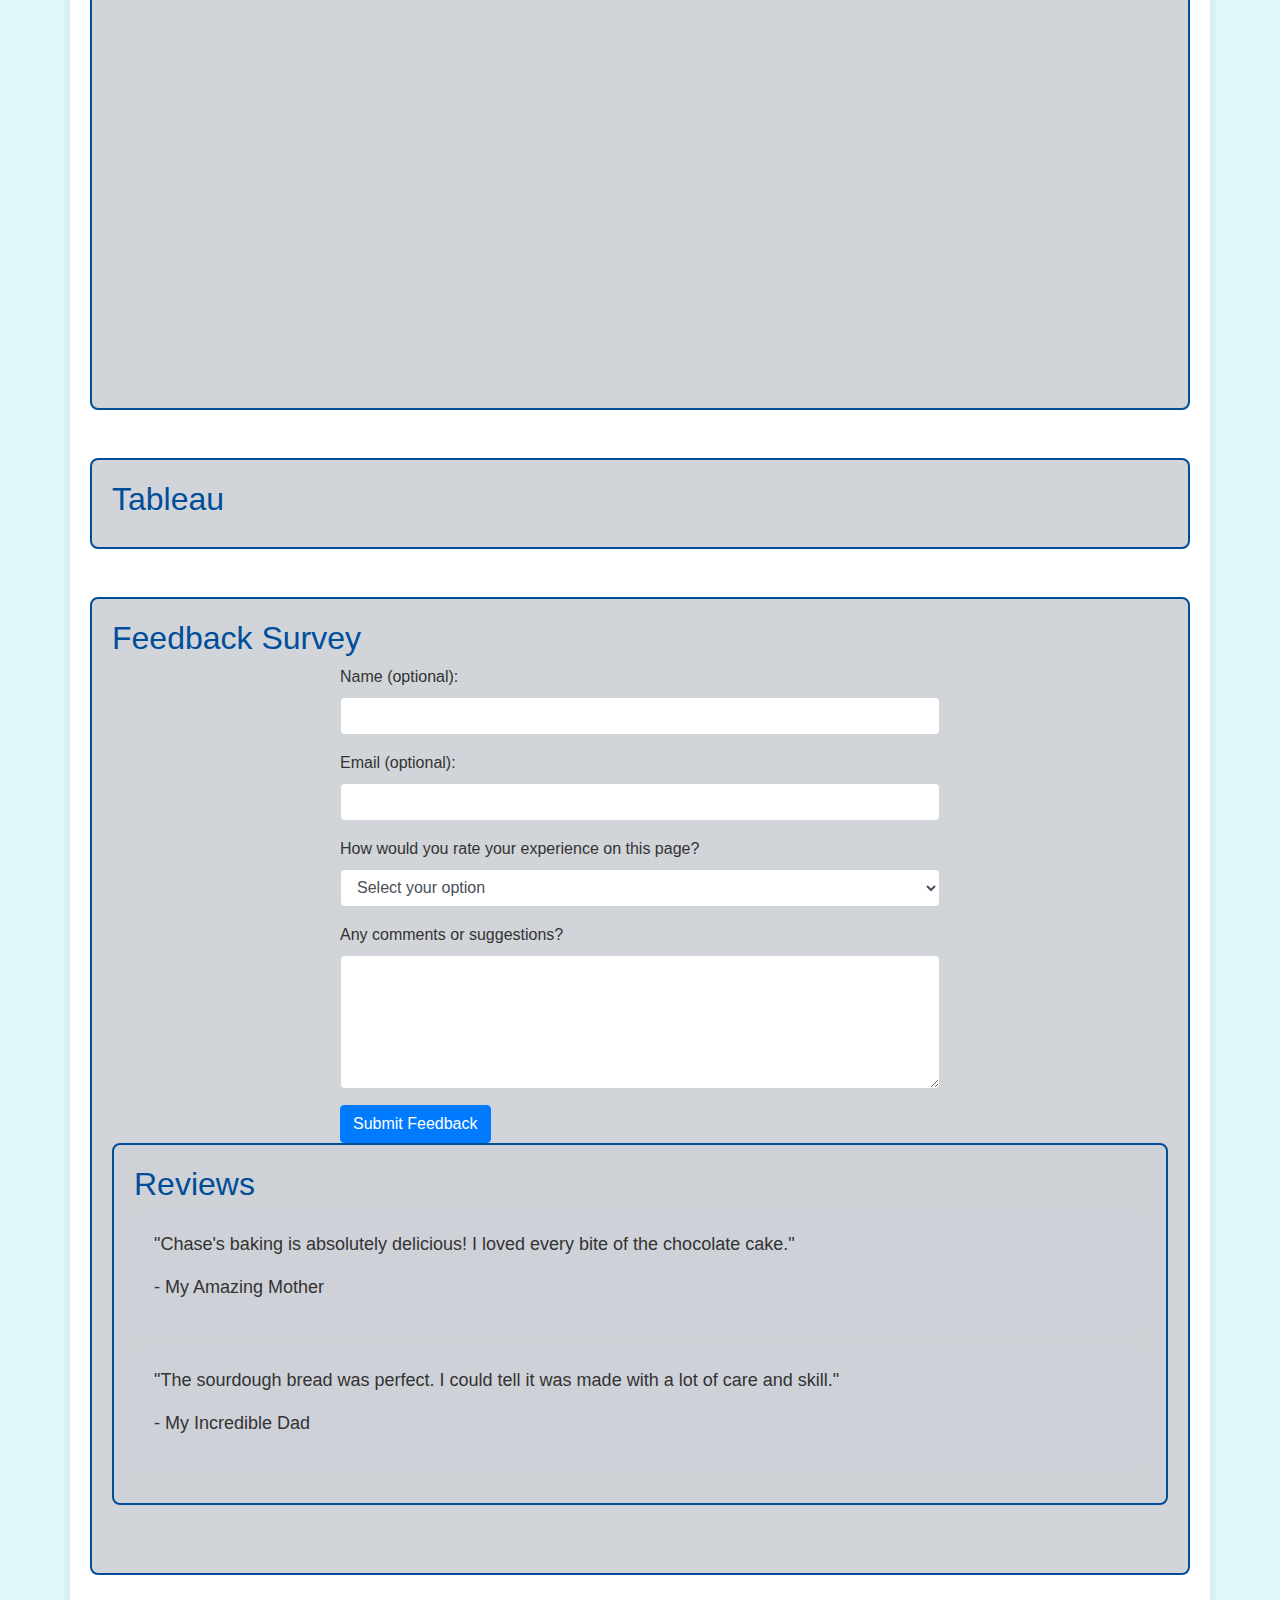
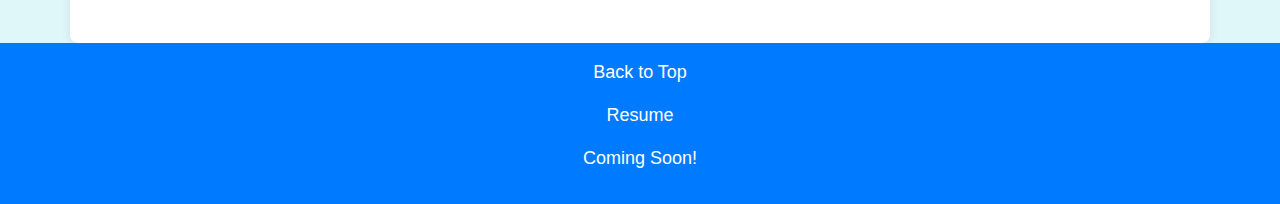
==== commit 19278698: "Update index.html" ====
--- a/index.html
+++ b/index.html
@@ -85,35 +85,81 @@
             </div>
         </section>
         
-        <section id="recipes" class="section mb-5">
-            <h2>Favorite Baking Recipes</h2>
-            <div class="d-flex justify-content-around">
-                <div class="p-2">
-                    <h3>Cakes</h3>
-                    <ul>
-                        <li><a href="https://www.bbcgoodfood.com/recipes/easy-chocolate-cake">Chocolate Cake</a></li>
-                        <li>Vanilla Sponge Cake</li>
-                        <li>Red Velvet Cake</li>
-                    </ul>
-                </div>
-                <div class="p-2">
-                    <h3>Cookies</h3>
-                    <ul>
-                        <li><a href="https://cooking.nytimes.com/recipes/1015819-chocolate-chip-cookies">Chocolate Chip Cookies</a></li>
-                        <li>Oatmeal Raisin Cookies</li>
-                        <li>Peanut Butter Cookies</li>
-                    </ul>
-                </div>
-                <div class="p-2">
-                    <h3>Breads</h3>
-                    <ul>
-                        <li><a href="https://www.bbc.co.uk/food/recipes/how_to_make_sourdough_08213">Sourdough Bread</a></li>
-                        <li>Baguette</li>
-                        <li>Focaccia</li>
-                    </ul>
-                </div>
-            </div>
-        </section>
+       <section id="recipes" class="section mb-5">
+    <h2>Favorite Baking Recipes</h2>
+    <div class="d-flex justify-content-around">
+        <div class="p-2">
+            <h3>Cakes</h3>
+            <ol>
+                <li>Chocolate Cake
+                    <ul>
+                        <li><a href="https://www.bbcgoodfood.com/recipes/easy-chocolate-cake">Easy Chocolate Cake</a></li>
+                        <li>Chocolate Fudge Cake</li>
+                    </ul>
+                </li>
+                <li>Vanilla Sponge Cake
+                    <ul>
+                        <li>Classic Vanilla Sponge</li>
+                        <li>Buttercream Vanilla Sponge</li>
+                    </ul>
+                </li>
+                <li>Red Velvet Cake
+                    <ul>
+                        <li>Traditional Red Velvet</li>
+                        <li>Red Velvet with Cream Cheese Frosting</li>
+                    </ul>
+                </li>
+            </ol>
+        </div>
+        <div class="p-2">
+            <h3>Cookies</h3>
+            <ol>
+                <li>Chocolate Chip Cookies
+                    <ul>
+                        <li><a href="https://cooking.nytimes.com/recipes/1015819-chocolate-chip-cookies">Classic Chocolate Chip</a></li>
+                        <li>Double Chocolate Chip</li>
+                    </ul>
+                </li>
+                <li>Oatmeal Raisin Cookies
+                    <ul>
+                        <li>Classic Oatmeal Raisin</li>
+                        <li>Oatmeal Raisin with Nuts</li>
+                    </ul>
+                </li>
+                <li>Peanut Butter Cookies
+                    <ul>
+                        <li>Classic Peanut Butter</li>
+                        <li>Peanut Butter Chocolate Chip</li>
+                    </ul>
+                </li>
+            </ol>
+        </div>
+        <div class="p-2">
+            <h3>Breads</h3>
+            <ol>
+                <li>Sourdough Bread
+                    <ul>
+                        <li><a href="https://www.bbc.co.uk/food/recipes/how_to_make_sourdough_08213">Classic Sourdough</a></li>
+                        <li>Whole Wheat Sourdough</li>
+                    </ul>
+                </li>
+                <li>Baguette
+                    <ul>
+                        <li>Traditional Baguette</li>
+                        <li>Garlic Baguette</li>
+                    </ul>
+                </li>
+                <li>Focaccia
+                    <ul>
+                        <li>Classic Focaccia</li>
+                        <li>Rosemary Focaccia</li>
+                    </ul>
+                </li>
+            </ol>
+        </div>
+    </div>
+</section>
+
         
         <section id="gallery" class="section mb-5">
             <h2>Gallery</h2>
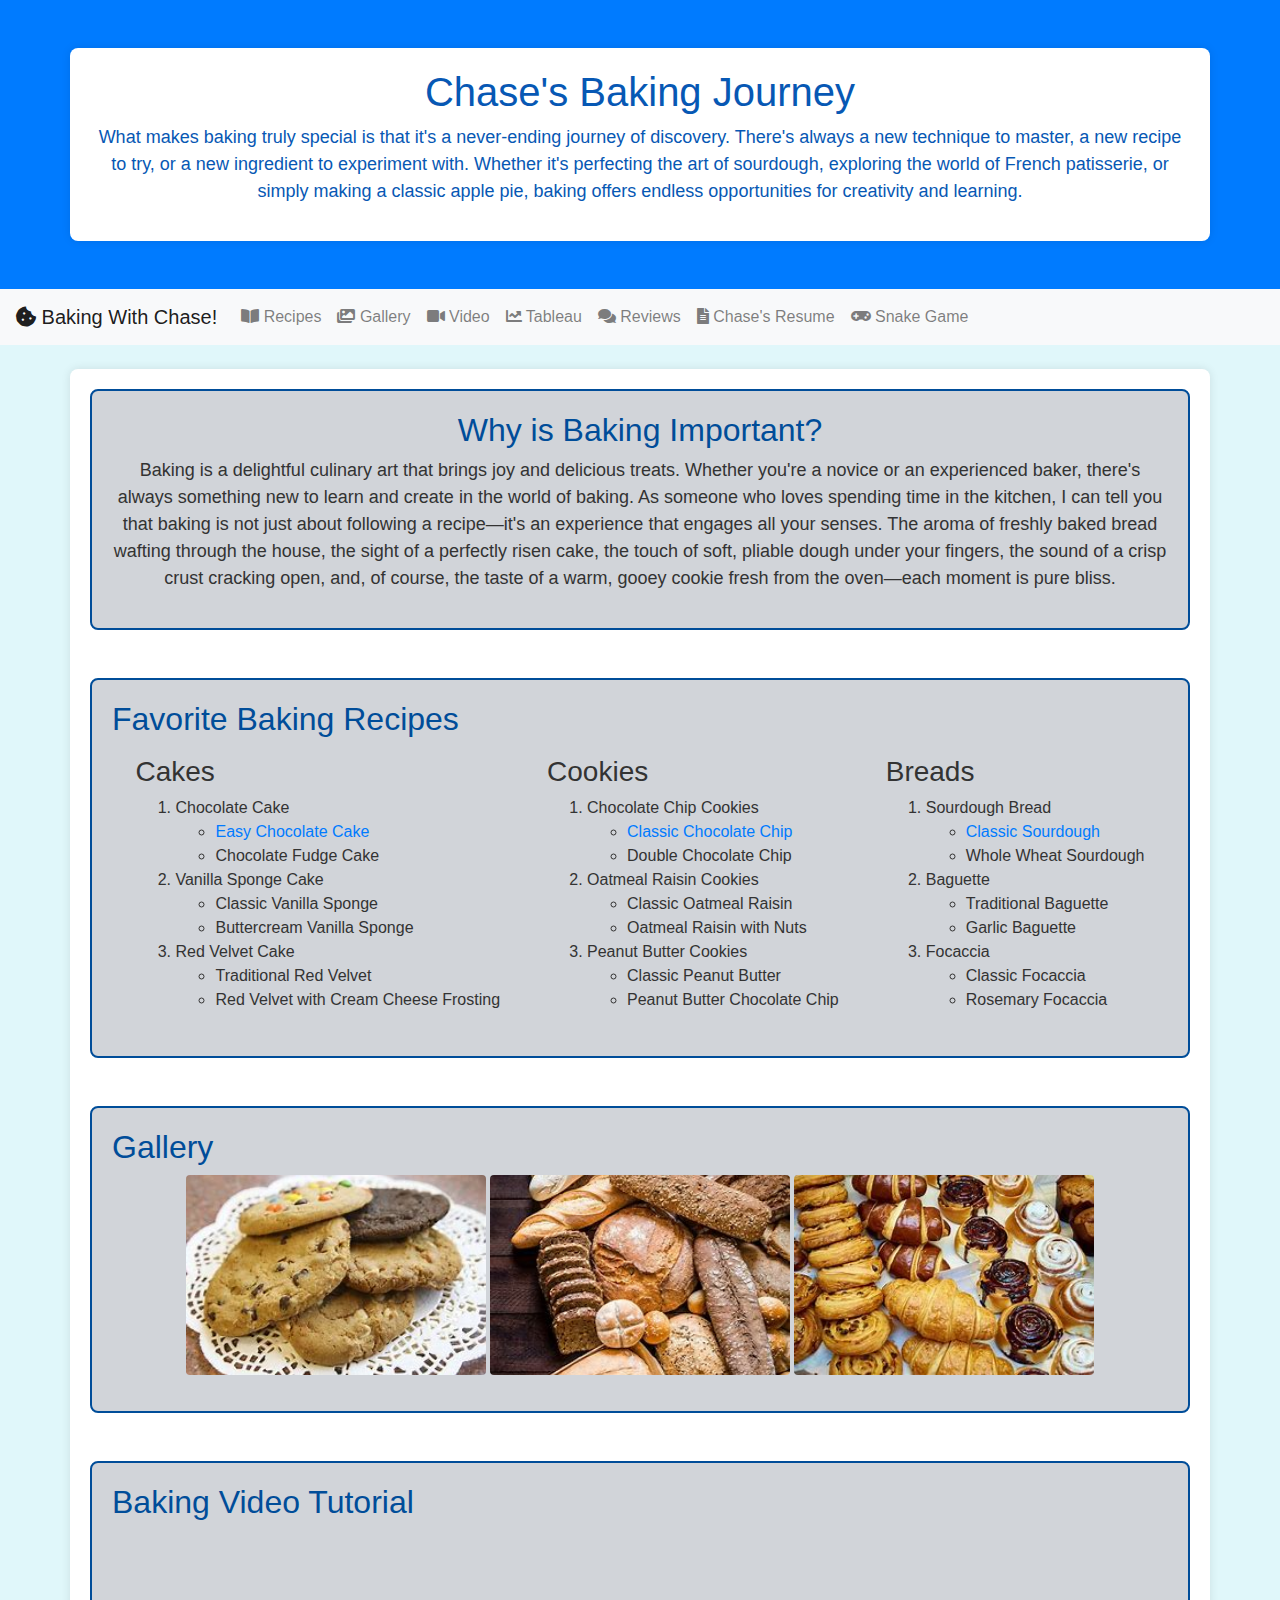
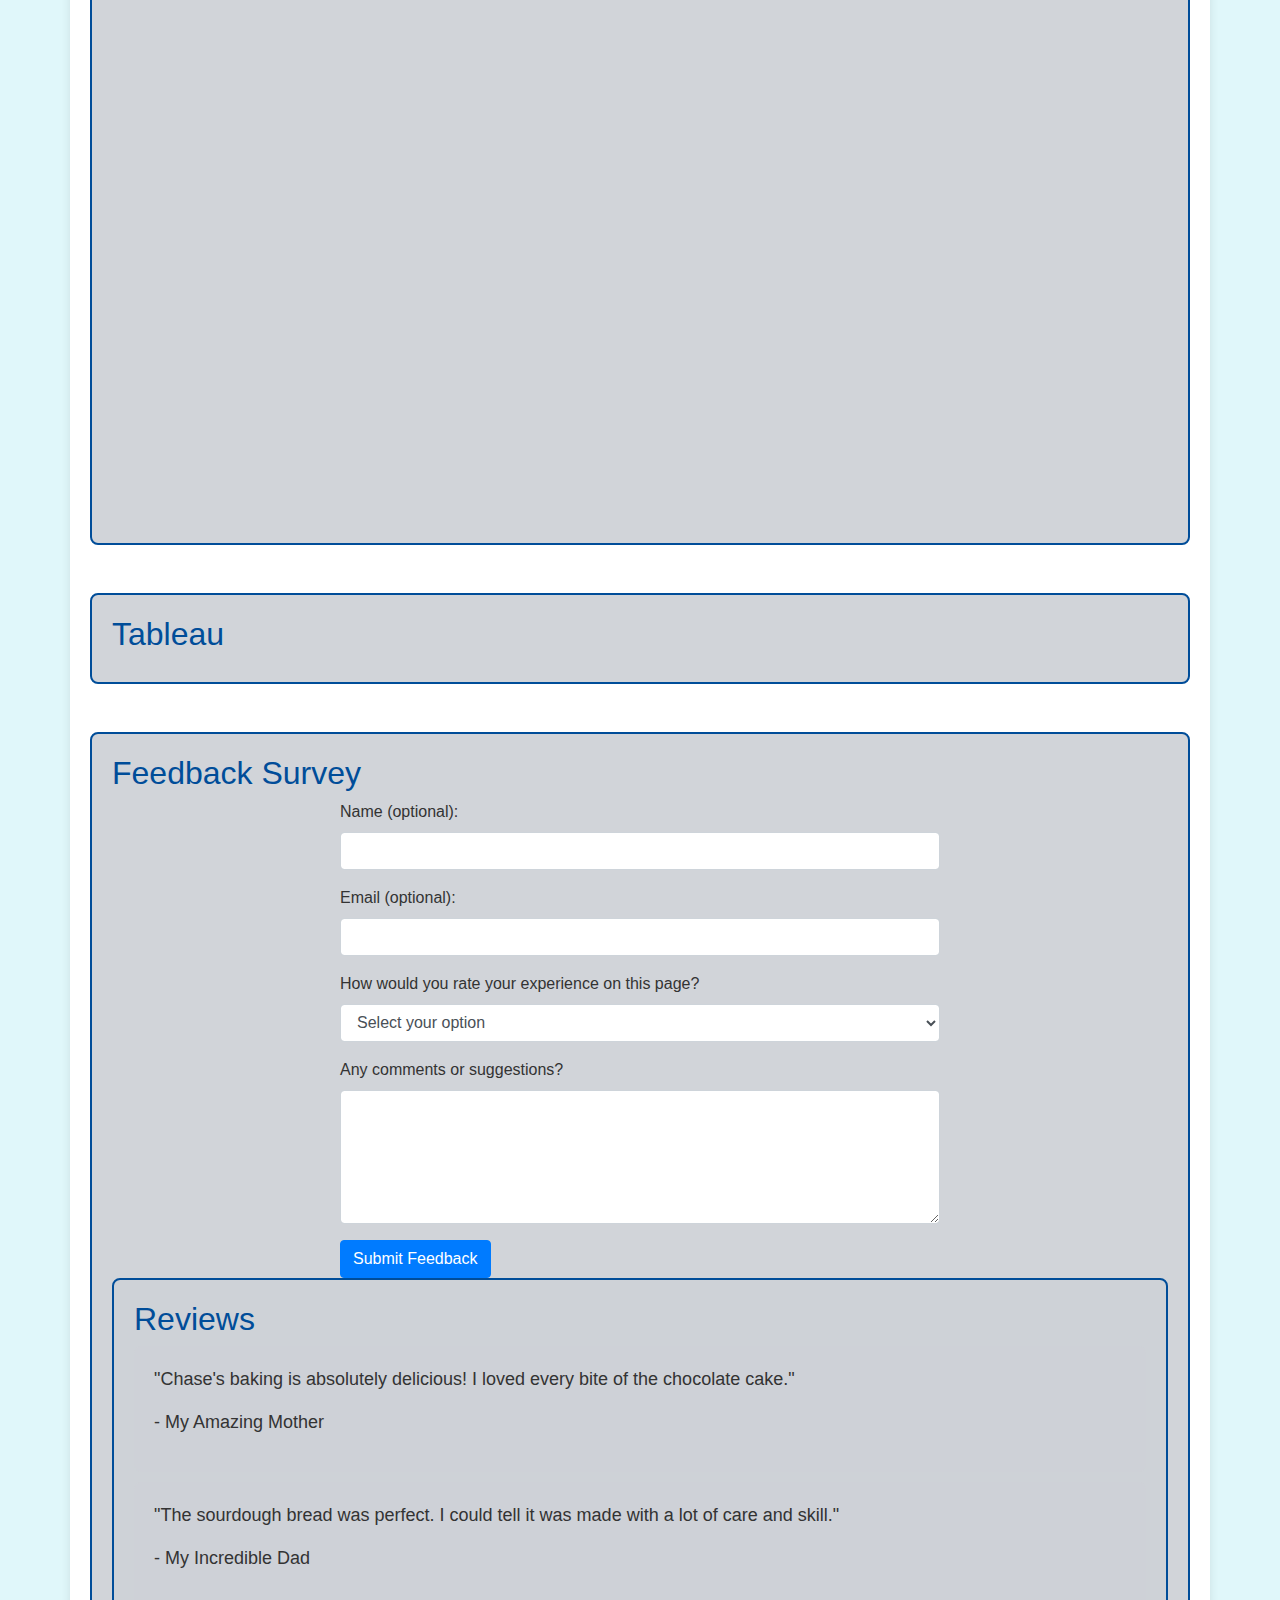
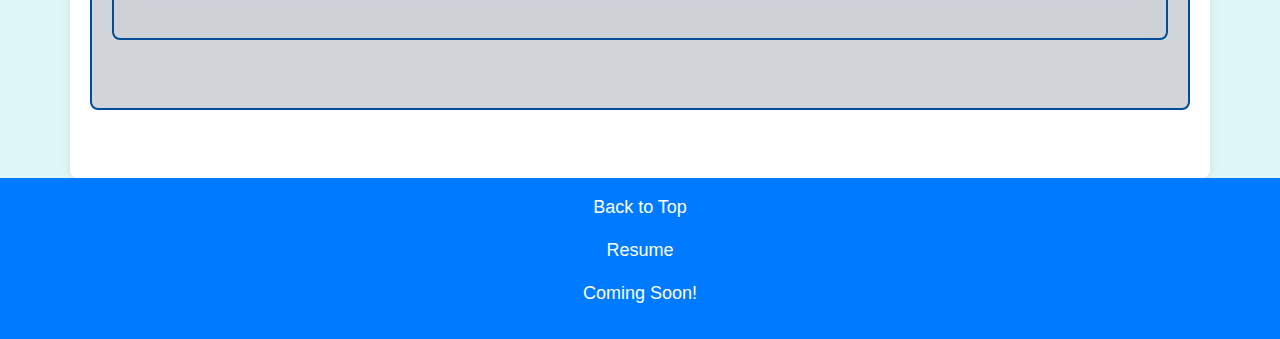
==== commit 432f6b89: "Update index.html" ====
--- a/index.html
+++ b/index.html
@@ -39,7 +39,7 @@
     <header class="bg-primary text-white text-center py-5">
         <div class="container">
             <h1 style="color: #0758b4;">Chase's Baking Journey</h1>
-            <p style="color: #0758b4;">Welcome to my baking page!</p>
+            <p style="color: #0758b4;">What makes baking truly special is that it's a never-ending journey of discovery. There's always a new technique to master, a new recipe to try, or a new ingredient to experiment with. Whether it's perfecting the art of sourdough, exploring the world of French patisserie, or simply making a classic apple pie, baking offers endless opportunities for creativity and learning.</p>
         </div>
     </header>
     
@@ -79,9 +79,11 @@
     <div class="container mt-4">
         <section id="intro" class="section mb-5">
             <div class="text-center">
-                <h2>About Baking</h2>
+                <h2>Why is Baking Important?</h2>
                 
-                <p>Baking is a delightful culinary art that brings joy and delicious treats. Whether you're a novice or an experienced baker, there's always something new to learn and create in the world of baking.</p>
+                <p>Baking is a delightful culinary art that brings joy and delicious treats. Whether you're a novice or an experienced baker, there's always something new to learn and create in the world of baking.
+
+As someone who loves spending time in the kitchen, I can tell you that baking is not just about following a recipe—it's an experience that engages all your senses. The aroma of freshly baked bread wafting through the house, the sight of a perfectly risen cake, the touch of soft, pliable dough under your fingers, the sound of a crisp crust cracking open, and, of course, the taste of a warm, gooey cookie fresh from the oven—each moment is pure bliss.</p>
             </div>
         </section>
         
